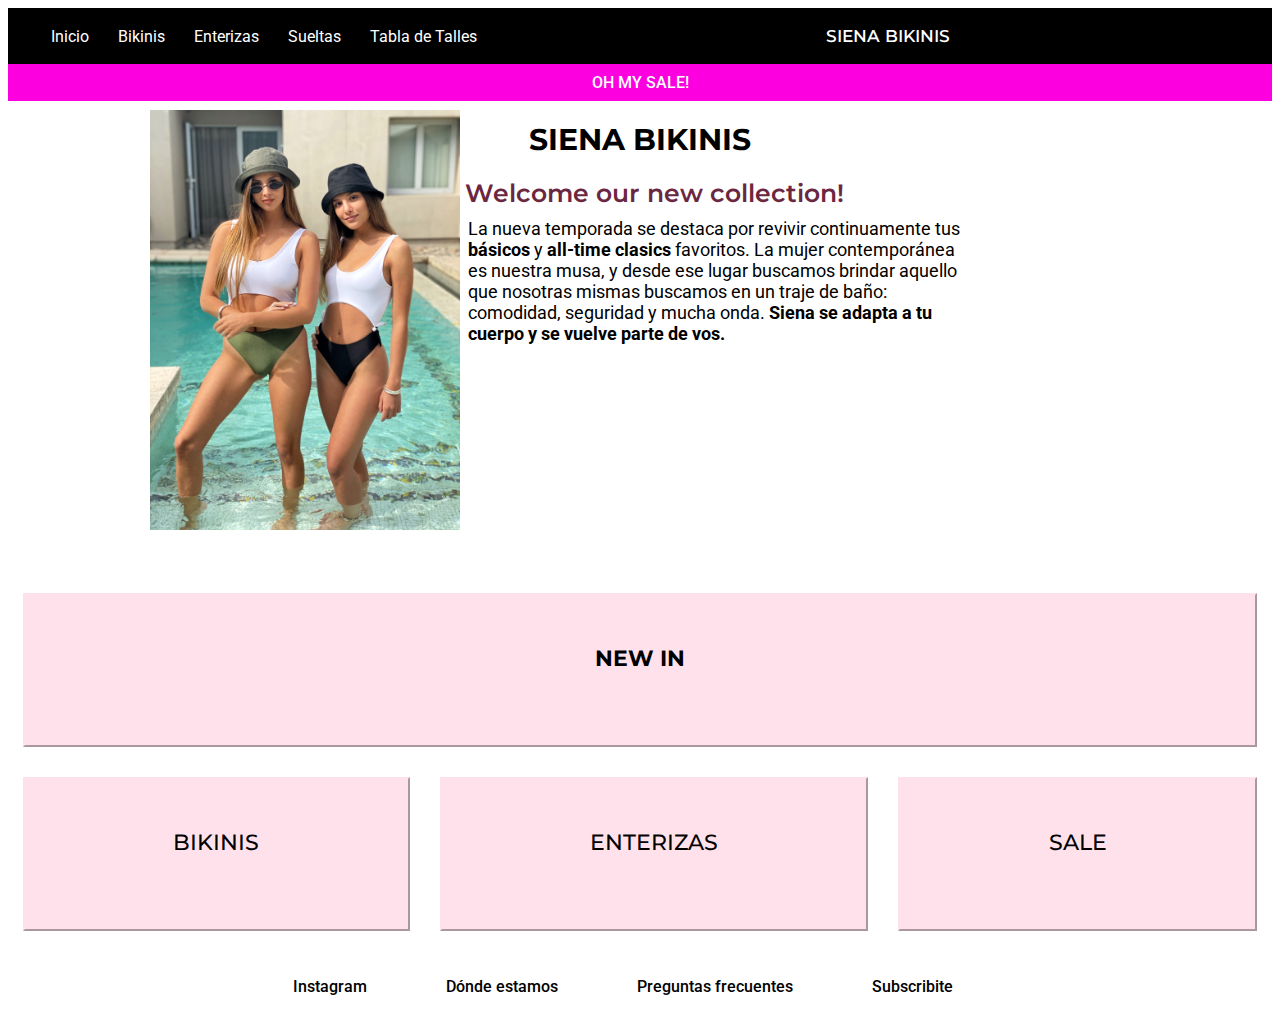
==== index.html @ 2441cae6 "initial commit" ====
<!DOCTYPE html>
<html lang="en">
    <head>
        <meta charset="UTF-8">
        <meta http-equiv="X-UA-Compatible" content="IE=edge">
        <meta name="viewport" content="width=device-width, initial-scale=1.0">

        <!-- Google Fonts -->
        <link rel="preconnect" href="https://fonts.googleapis.com">
        <link rel="preconnect" href="https://fonts.gstatic.com" crossorigin>
        <link href="https://fonts.googleapis.com/css2?family=Montserrat:ital,wght@0,100;0,200;0,300;0,400;0,500;0,600;0,700;0,800;0,900;1,100;1,200;1,300;1,400;1,500;1,600;1,700;1,800;1,900&family=Roboto:ital,wght@0,100;0,300;0,400;0,500;0,700;0,900;1,100;1,300;1,400;1,500;1,700;1,900&display=swap" rel="stylesheet">
        
        <!-- Main Css -->
        <link rel="stylesheet" href="css/main.css">

        <title>Siena Bikinis</title>
    </head>

    <body>

        <!-- Menu de Navegacion -->
        <nav>
            <ul class="nav-dots">
                <li>
                    <a class="nav-links" href="index.html">Inicio</a>
                </li>
                <li>
                    <a class="nav-links" href="pages/bikinis.html">Bikinis</a>
                </li>
                <li>
                    <a class="nav-links" href="pages/enterizas.html">Enterizas</a>
                </li>
                <li>
                    <a class="nav-links" href="pages/sueltas.html">Sueltas</a>
                </li>
                <li>
                    <a class="nav-links" href="pages/tabladetalles.html">Tabla de Talles</a>
                </li>
                <li>
                    <a id="logo" href="index.html">SIENA BIKINIS</a>
                </li>
            </ul>
        </nav>

        <!-- Header -->
        <header>

            <!-- Banner -->
            <section class="banner">
                <a href="pages/sale.html">OH MY SALE!</a>
            </section>

            <section>
                <!-- Titulo -->
                <h1>SIENA BIKINIS</h1>

                <!-- Subtitulo -->
                <div class="season">
                    <!-- Subtitulo -->
                    <div class="season-title">Welcome our new collection!</div>
                    <!-- Texto -->
                    <div class="season-text">La nueva temporada se destaca por revivir continuamente tus <strong>básicos</strong> y <strong>all-time clasics</strong> favoritos. La mujer contemporánea es nuestra musa, y desde ese lugar buscamos brindar aquello que nosotras mismas buscamos en un traje de baño: comodidad, seguridad y mucha onda. <strong>Siena se adapta a tu cuerpo y se vuelve parte de vos.</strong></div>
                    <!-- Imagen de la Nueva Temporada -->
                    <div class="season-image">
                        <img class="dolo-sol" src="public/img/banner-sienabikinis.jpg" alt="nuevos productos de siena">
                    </div>
                </div>
            </section>
        </header>

        <main class="main-index">
            <section class="main-1">
                <a href="pages/bikinis.html">BIKINIS</a>
            </section>
            <section class="main-2">
                <a href="pages/enterizas.html">ENTERIZAS</a>
            </section>
            <section class="main-3">
                <a href="pages/sale.html">SALE</a>
            </section>
            <section class="main-4">
                <a href=""><strong>NEW IN</strong></a>
            </section>
        </main>

        <!-- Pie de Pagina -->
        <footer class="foot">
            <ul class="foot-dots">
                <li>
                    <a class="foot-links" href="https://www.instagram.com/sienabikinis/?hl=es" target="_blank">Instagram</a>
                </li>
                <li>
                    <p class="foot-links">Dónde estamos</p>
                </li>
                <li>
                    <a class="foot-links" href="pages/preguntas.html">Preguntas frecuentes</a>
                </li>
                <li>
                    <p class="foot-links">Subscribite</p>
                </li>
            </ul>
        </footer>
        
    </body>
</html>
---- css/main.css ----
body {
    font-family: 'Roboto', sans-serif;
    font-size: 15px;
    background-color: rgb(255, 255, 255);
}

/* Todos los links */
a {
    text-decoration: none;
}

/* Menu de Navegacion */

#logo {
    color: rgb(255, 255, 255);
    font-size: 17px;
    font-family: 'Montserrat', sans-serif;
    font-weight: 550;
    position: relative;
    left: 320px
}

nav {
    background-color: black;
    padding: 3px;
    /* position: sticky;
    top: 0; */
}

.nav-dots li {
    list-style-type: none;
    display: inline-block;
    margin-right: 25px;
}

.nav-links {
    color: rgb(255, 255, 255);
    font-size: 16px;
    font-weight: 400;
    transition: all .3s ease-in;
}

.nav-links:hover {
    font-size: 17px;
    font-weight: 600;
   
}

/* Banner */
.banner {
    background-color: rgb(252, 0, 223);
    padding: 9px;
    animation-name: banner;
    animation-iteration-count: infinite;
    animation-timing-function: ease-in-out;
    animation-duration: 4s;
}

.banner a {
    margin: 0px;
    color: rgb(255, 255, 255);
    font-size: 16px;
    font-weight: 500;
    display: flex;
    justify-content: center;
}

@keyframes banner {
    0% {
        background-color: red;
    }
    15% {
        background-color: rgb(252, 0, 223);
    }
    35% {
        background-color: rgb(184, 5, 255);
    }

    50% {
        background-color: rgb(85, 0, 255);
    }
    
    60% {
        background-color: rgb(130, 5, 255);
    }

    80% {
        background-color: rgb(252, 0, 223);
    }
    100% {
        background-color: red;
    }
}

/* Titulo Index */
h1 {
    color: rgb(0, 0, 0);
    font-family: 'Montserrat', sans-serif;
    font-size: 30px;
    font-weight: 700;
    text-align: center;
}

/* Nueva Temporada Index */
.season {
    height: 400px;
    display: flex;
    flex-direction: column;
    align-items: center;
    /* margin-left: 500px;
    margin-bottom: 225px; */
}

.season-title {
    color: rgb(107, 39, 63);
    font-family: 'Montserrat', sans-serif;
    font-size: 25px;
    font-weight: 600;
    width: 450px;
    margin-left: 100px;
    margin-bottom: 10px;
}

.season-text {
    font-size: 18px;
    width: 500px;
    margin-left: 155px;
}

.season-image {
    position: absolute;
    top: 110px;
    left: 150px;

}

.dolo-sol {
    width: 310px;
    height: 420px;
}

/* Main Index */

.main-index {
    display: grid;
    grid-template-areas: 
    'main-4 main-4 main-4'
    'main-1 main-2 main-3'
    ;
}

.main-index section {
    text-align: center;
    background-color: rgb(255, 225, 235);
    border: outset 2px rgb(255, 225, 235);
    height: 100px;
    margin: 15px;
    padding-top: 50px;
    font-family: 'Montserrat', sans-serif;
    font-size: 22px;
    font-weight: 500;
    color: rgb(255, 255, 255);
}

.main-index section a {
    text-decoration: none;
    color: rgb(0, 0, 0);;
}

.main-1 {
    grid-area: main-1;
}

.main-2 {
    grid-area: main-2;
}

.main-3 {
    grid-area: main-3;
}

.main-4 {
    grid-area: main-4;
}

/* Subtitulos */

.subtitle {
    font-family: 'Montserrat', sans-serif;
    font-size: 30px;
    font-weight: 600;
    text-align: center;
}


/* Items Modelos en Bikinis, Enterizas, Sueltas y Sale*/

.item-list {
    list-style-type: none;
    /* padding-left: 20px; */

    display: grid;
    grid-template-columns: auto auto auto;
    grid-gap: 10px;
    justify-content: center;
    
}

.item-box {
    text-align: center;
    background-color: rgb(255, 225, 235);
    height: 120px;
    width: 200px;
    /* --- */
    border: outset 2px rgb(255, 225, 235);
    /* --- */
    padding-top: 10px;
    padding-left: 5px;
    padding-right: 5px;
    /* --- */
    /* margin-left: 10px;
    margin-bottom: 10px; */
    /* display: inline-block; */
}

/* Tabla de Talles */

.table {
    text-align: center;
    font-size: 20px;
    background-color: rgb(255, 225, 235);
    margin-left: 515px;

    border: outset 2px rgb(255, 225, 235);
    padding: 15px;
}

/* Tabla de Talles --- Texto */

.table-text {
    text-align: center;
    font-size: 17px;
}

/* Pie de Pagina */

.foot {
    text-align: center;
}

.foot-dots li {
    list-style-type: none;
    display: inline-block;
    margin-right: 75px;
}

.foot-links {
    color: rgb(0, 0, 0);
    font-size: 16px;
    font-weight: 500;
    /* text-decoration: underline; */
    transition: all .4s ease-in-out;
}

.foot-links:hover {
    text-decoration: underline;
    color: rgb(77, 77, 77);
}

/* Links Preguntas Frecuentes */

.links-preg {
    text-decoration: underline;
    color: rgb(107, 39, 63);
    font-weight: 600;
}
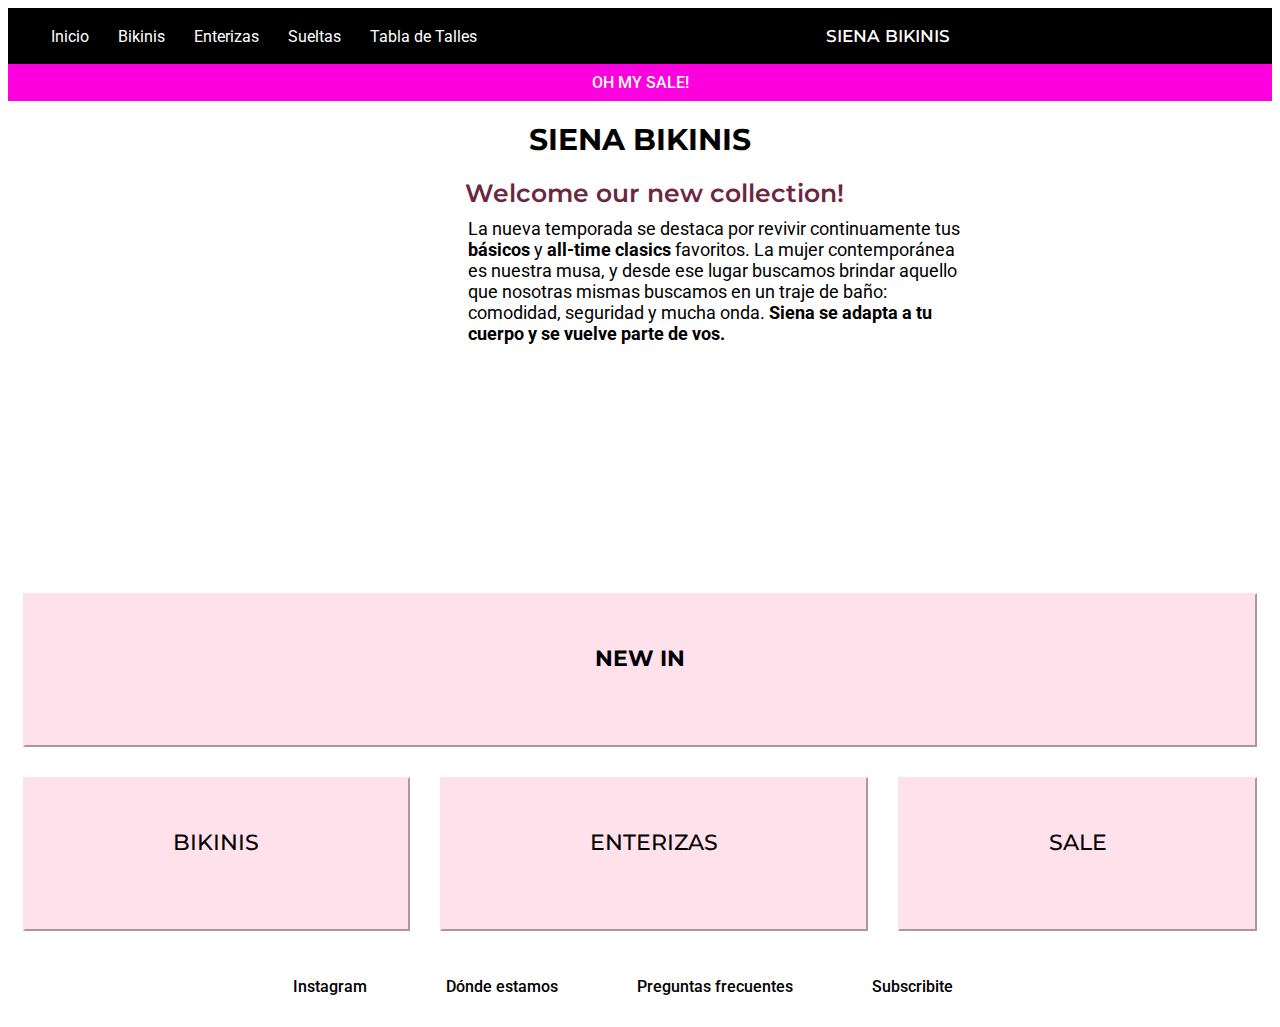
==== commit 2dec8325: "Elimino la imagen de mi header" ====
--- a/index.html
+++ b/index.html
@@ -61,9 +61,9 @@
                     <!-- Texto -->
                     <div class="season-text">La nueva temporada se destaca por revivir continuamente tus <strong>básicos</strong> y <strong>all-time clasics</strong> favoritos. La mujer contemporánea es nuestra musa, y desde ese lugar buscamos brindar aquello que nosotras mismas buscamos en un traje de baño: comodidad, seguridad y mucha onda. <strong>Siena se adapta a tu cuerpo y se vuelve parte de vos.</strong></div>
                     <!-- Imagen de la Nueva Temporada -->
-                    <div class="season-image">
+                    <!-- <div class="season-image">
                         <img class="dolo-sol" src="public/img/banner-sienabikinis.jpg" alt="nuevos productos de siena">
-                    </div>
+                    </div> -->
                 </div>
             </section>
         </header>
--- a/css/main.css
+++ b/css/main.css
@@ -23,8 +23,8 @@
 nav {
     background-color: black;
     padding: 3px;
-    /* position: sticky;
-    top: 0; */
+    position: sticky;
+    top: 0;
 }
 
 .nav-dots li {
